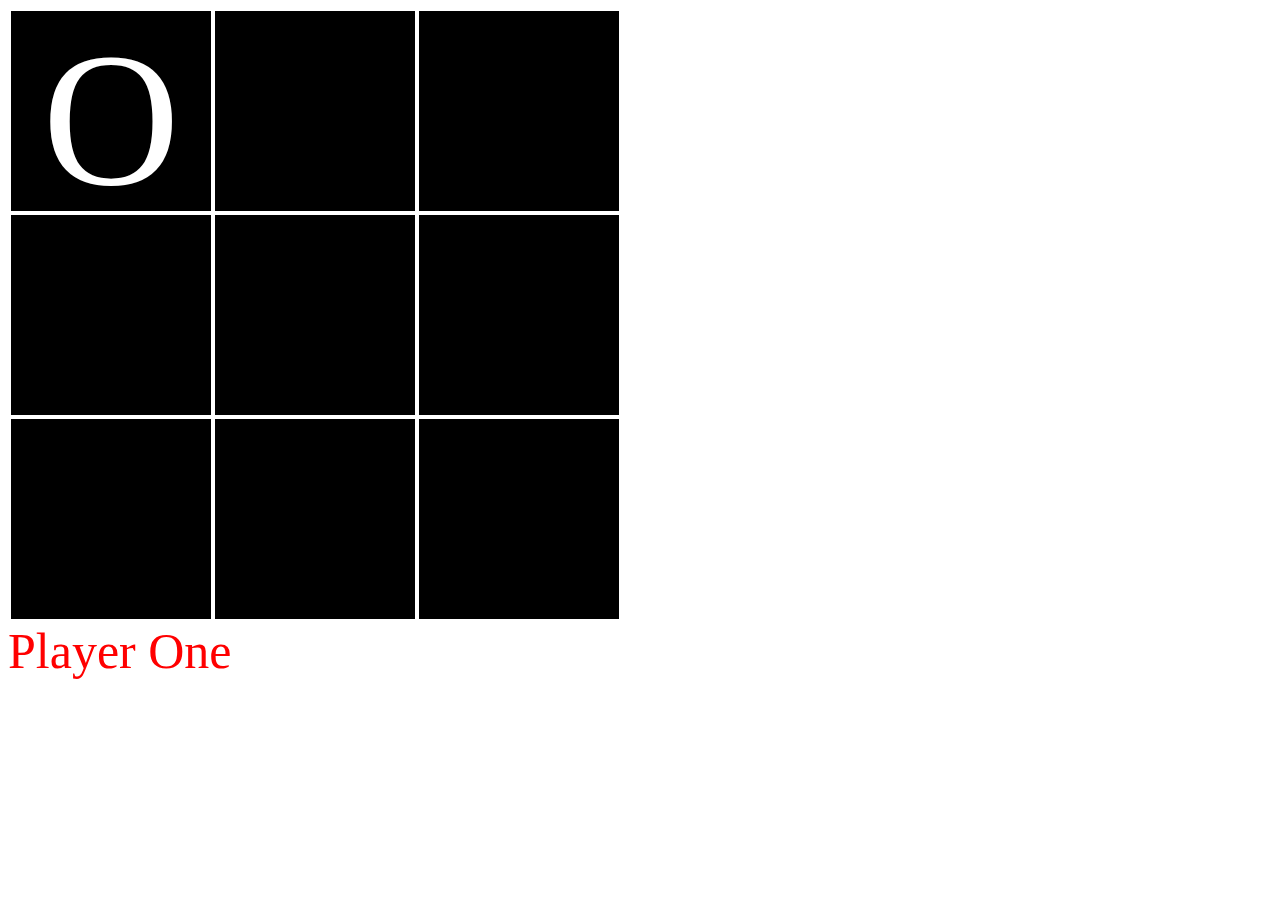
==== button/index.html @ cca1f58c "intial commit" ====
<html>
  <head>
    <title>Typerscript Event Listeners</title>
    <link href="css/main_style.css" rel="stylesheet">
  </head>
  <body>
    <table width="600px">
      <tr>
        <td><div class="box">O</div></td>
        <td><div class="box"></div></td>
        <td><div class="box"></div></td>
      </tr>
      <tr>
        <td><div class="box"></div></td>
        <td><div class="box"></div></td>
        <td><div class="box"></div></td>
      </tr>
      <tr>
        <td><div class="box"></div></td>
        <td><div class="box"></div></td>
        <td><div class="box"></div></td>
      </tr>
    </table>
    <div id="player_1">Player One</div>
    <script type="text/javascript" src="main.js">
     </script>
  </body>
</html>
---- button/css/main_style.css ----
.box
{
  width: 200px;
  height: 200px;
  background-color: black;
  color: white;
  font-size: 190px;
  text-align: center;
}

#player_1
{
  font-size: 50px;
  color: red;
}
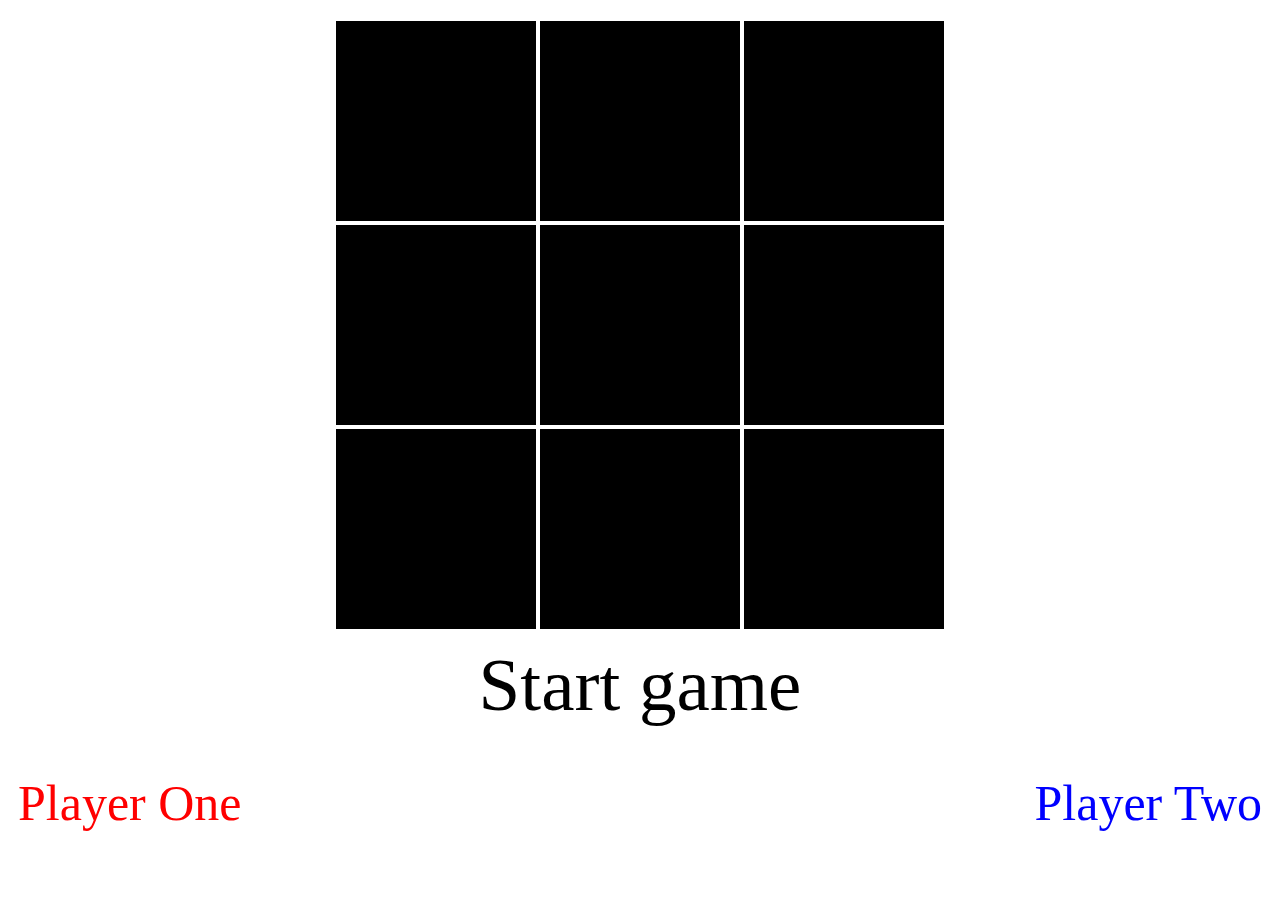
==== commit 4916ab55: "Start of game" ====
--- a/button/index.html
+++ b/button/index.html
@@ -6,7 +6,7 @@
   <body>
     <table width="600px">
       <tr>
-        <td><div class="box">O</div></td>
+        <td><div class="box"></div></td>
         <td><div class="box"></div></td>
         <td><div class="box"></div></td>
       </tr>
@@ -21,7 +21,13 @@
         <td><div class="box"></div></td>
       </tr>
     </table>
+    <div id="start">Start game</div>
+
+    <br/>
+    <br/>
     <div id="player_1">Player One</div>
+    <div id="player_2">Player Two</div>
+
     <script type="text/javascript" src="main.js">
      </script>
   </body>
--- a/button/css/main_style.css
+++ b/button/css/main_style.css
@@ -1,3 +1,9 @@
+table
+{
+  padding: 10px;
+  margin: 0px auto;
+}
+
 .box
 {
   width: 200px;
@@ -12,4 +18,20 @@
 {
   font-size: 50px;
   color: red;
+  float: left;
+  padding: 10px;
 }
+
+#player_2
+{
+  font-size: 50px;
+  color:blue;
+  float: right;
+  padding: 10px;
+}
+
+#start
+{
+  font-size: 75px;
+  text-align: center;
+}
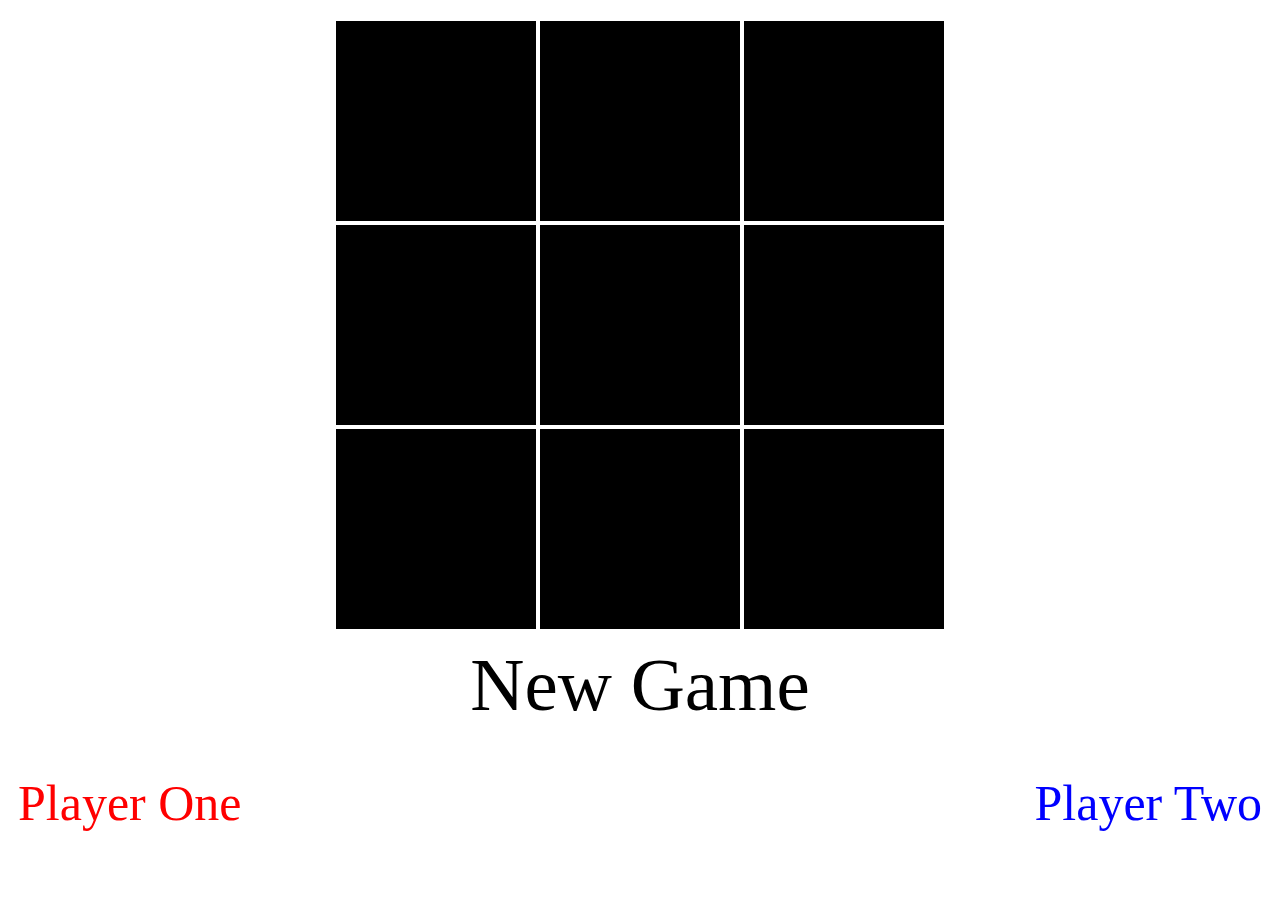
==== commit 08ffaade: "-Start Game changed to New Game -player1El -unction hideStartButton() added -function showStartButto" ====
--- a/button/index.html
+++ b/button/index.html
@@ -6,23 +6,22 @@
   <body>
     <table width="600px">
       <tr>
-        <td><div class="box"></div></td>
-        <td><div class="box"></div></td>
-        <td><div class="box"></div></td>
+        <td><div class="box" id="r1c1"></div></td>
+        <td><div class="box" id="r1c2"></div></td>
+        <td><div class="box" id="r1c3"></div></td>
       </tr>
       <tr>
-        <td><div class="box"></div></td>
-        <td><div class="box"></div></td>
-        <td><div class="box"></div></td>
+        <td><div class="box" id="r2c1"></div></td>
+        <td><div class="box" id="r2c2"></div></td>
+        <td><div class="box" id="r2c3"></div></td>
       </tr>
       <tr>
-        <td><div class="box"></div></td>
-        <td><div class="box"></div></td>
-        <td><div class="box"></div></td>
+        <td><div class="box" id="r3c1"></div></td>
+        <td><div class="box" id="r3c2"></div></td>
+        <td><div class="box" id="r3c3"></div></td>
       </tr>
     </table>
-    <div id="start">Start game</div>
-
+    <div id="start">New Game</div>
     <br/>
     <br/>
     <div id="player_1">Player One</div>
